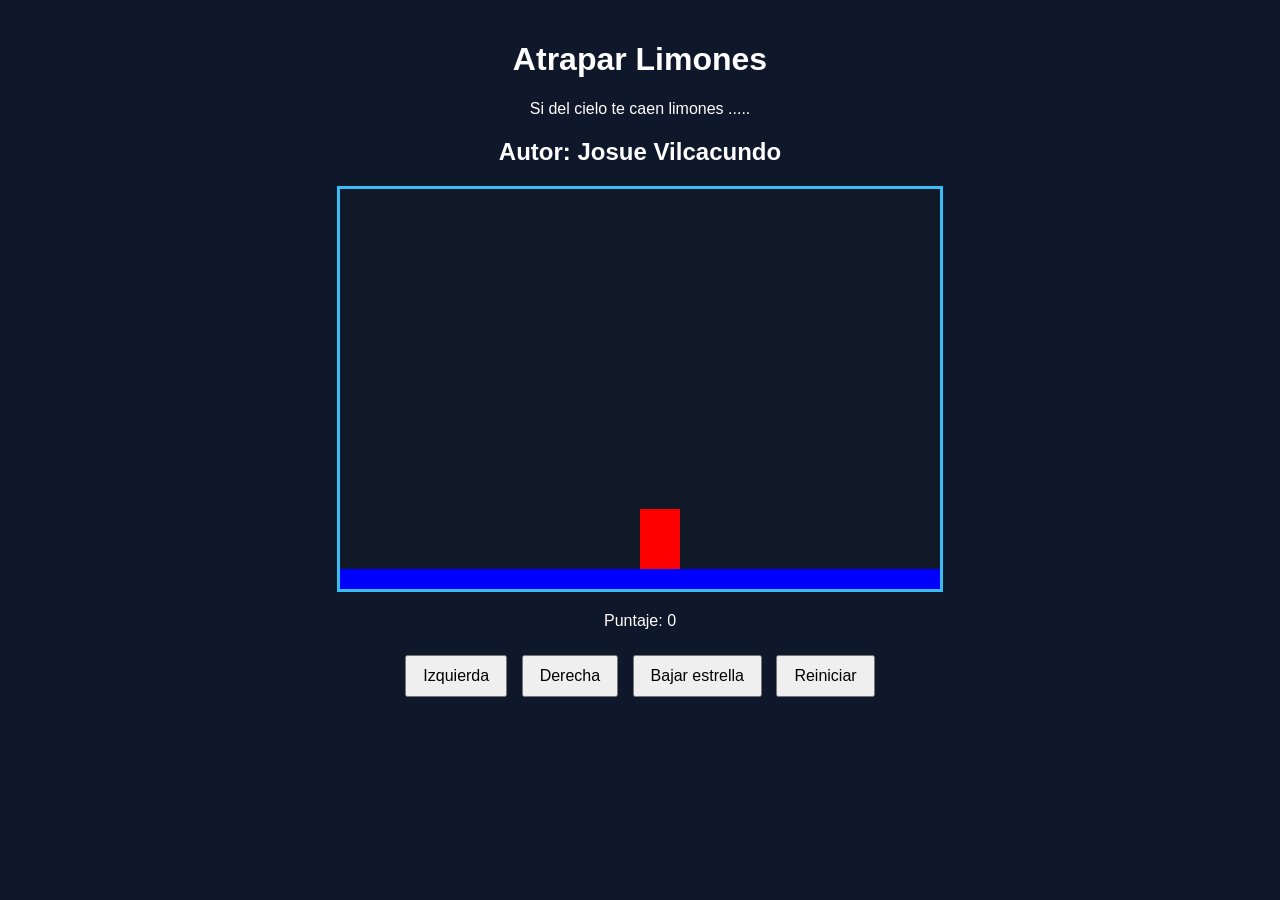
==== limones.html @ b8c5193f "agregar dibujarSuelo y dibujarPersonaje" ====
<!DOCTYPE html>
<html>
<head>
  <title>Caza Estrellas</title>
  <link href="limones.css" rel="stylesheet"/>
</head>
<body onload="iniciar()">
  <div class="contenedor">
    <h1>Atrapar Limones</h1>
    <p>Si del cielo te caen limones ..... </p>
    <h2>Autor: Josue Vilcacundo</h2>
    <canvas id="areaJuego" width="600" height="400"></canvas>
    <div class="panel">
      <p>Puntaje: <span id="txtPuntaje">0</span></p>
    </div>
    <div class="botones">
      <button>Izquierda</button>
      <button>Derecha</button>
      <button>Bajar estrella</button>
      <button>Reiniciar</button>
    </div>
  </div>
  <script src="limones.js"></script>
</body>
</html>
---- limones.css ----
body {
  font-family: Arial, sans-serif;
  background-color: #0f172a;
  color: white;
  text-align: center;
  margin: 0;
  padding: 20px;
}

.contenedor {
  max-width: 800px;
  margin: 0 auto;
}

canvas {
  background-color: #111827;
  border: 3px solid #38bdf8;
  display: block;
  margin: 20px auto;
}

.panel {
  margin: 20px 0;
}

.botones button {
  margin: 5px;
  padding: 10px 16px;
  font-size: 16px;
  cursor: pointer;
}
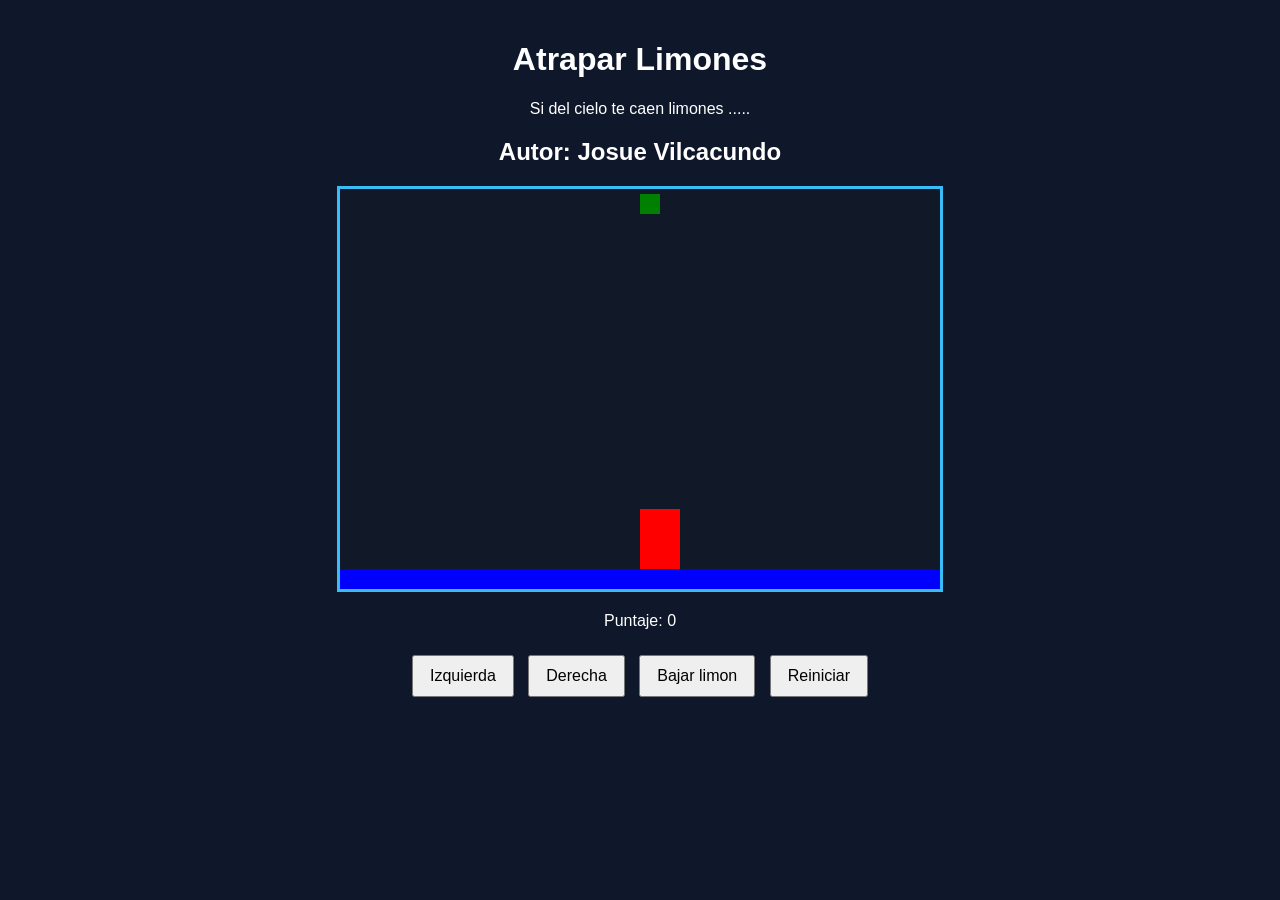
==== commit 3fa5626e: "Agregar bajar limon, funcionamiento correcto" ====
--- a/limones.html
+++ b/limones.html
@@ -14,9 +14,9 @@
       <p>Puntaje: <span id="txtPuntaje">0</span></p>
     </div>
     <div class="botones">
-      <button>Izquierda</button>
-      <button>Derecha</button>
-      <button>Bajar estrella</button>
+      <button onclick="moverIzquierda()">Izquierda</button>
+      <button onclick="moverDerecha()">Derecha</button>
+      <button onclick="bajarLimon()">Bajar limon</button>
       <button>Reiniciar</button>
     </div>
   </div>
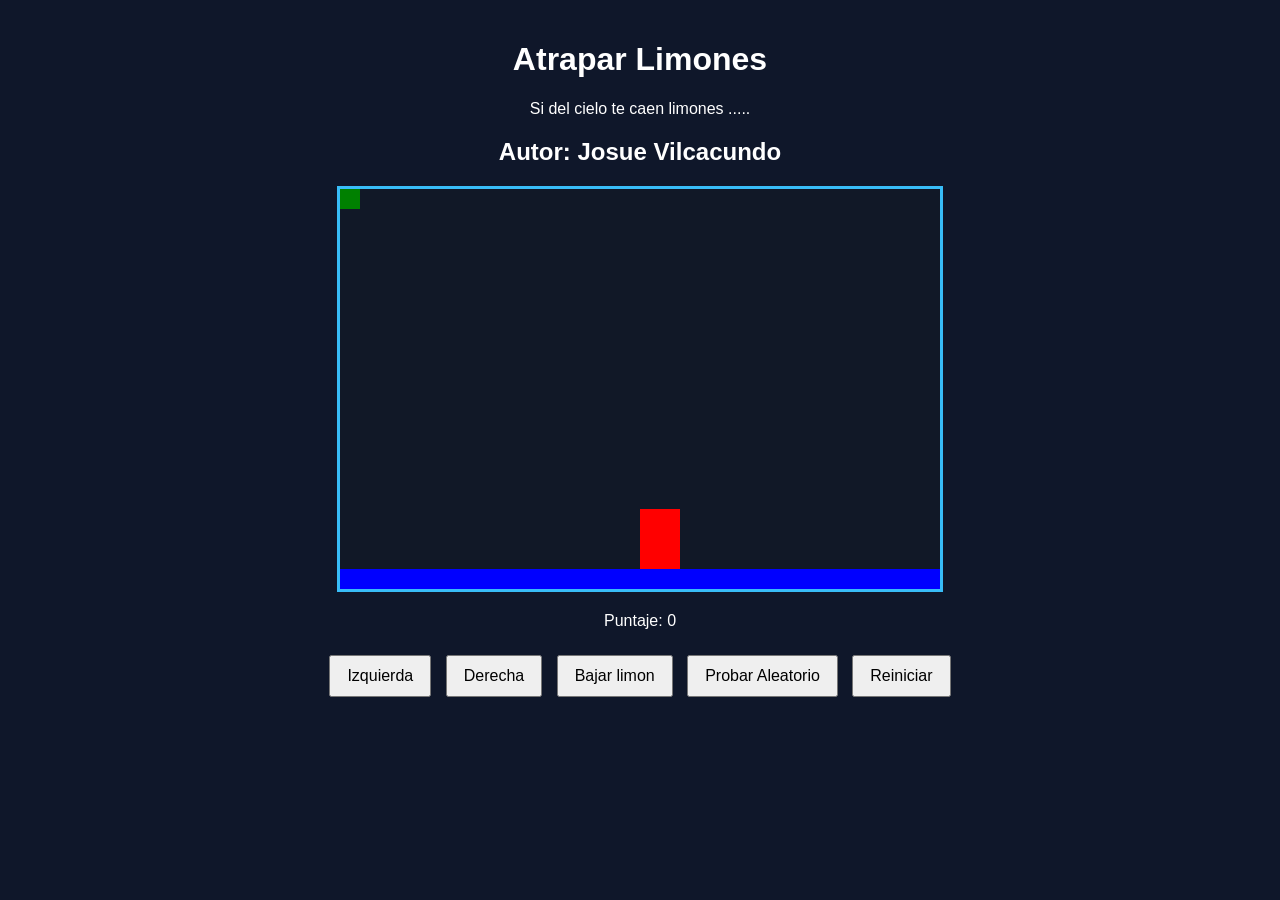
==== commit 4c490989: "posicion aleatoria del limon" ====
--- a/limones.html
+++ b/limones.html
@@ -3,6 +3,7 @@
 <head>
   <title>Caza Estrellas</title>
   <link href="limones.css" rel="stylesheet"/>
+  <script src="utils.js"></script>
 </head>
 <body onload="iniciar()">
   <div class="contenedor">
@@ -17,6 +18,7 @@
       <button onclick="moverIzquierda()">Izquierda</button>
       <button onclick="moverDerecha()">Derecha</button>
       <button onclick="bajarLimon()">Bajar limon</button>
+      <button onclick="probarAleatorio()">Probar Aleatorio</button>
       <button>Reiniciar</button>
     </div>
   </div>
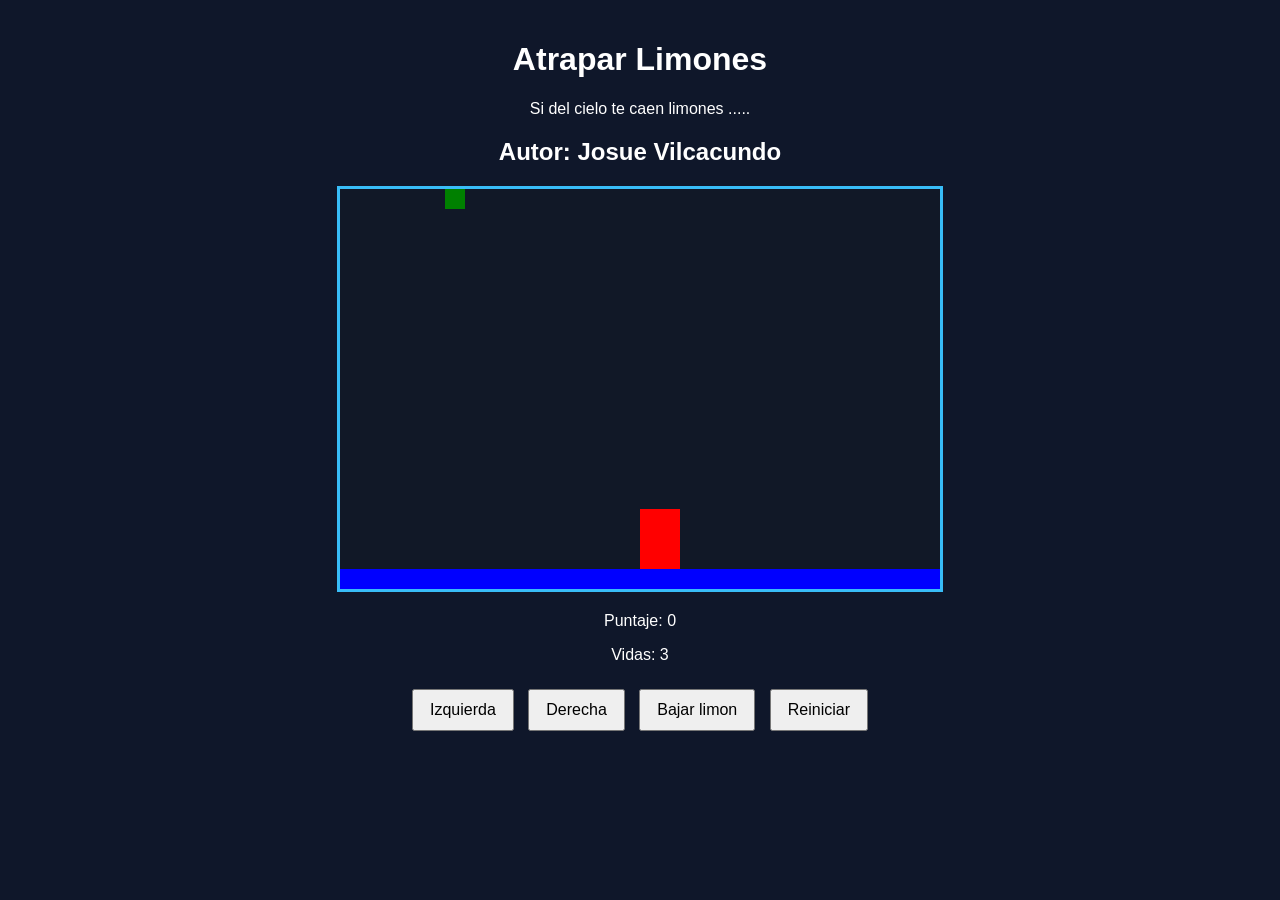
==== commit 7241e7aa: "puntaje & vidas funcionando perfecto" ====
--- a/limones.html
+++ b/limones.html
@@ -13,12 +13,12 @@
     <canvas id="areaJuego" width="600" height="400"></canvas>
     <div class="panel">
       <p>Puntaje: <span id="txtPuntaje">0</span></p>
+      <p>Vidas: <span id="txtVidas">3</span></p>
     </div>
     <div class="botones">
       <button onclick="moverIzquierda()">Izquierda</button>
       <button onclick="moverDerecha()">Derecha</button>
       <button onclick="bajarLimon()">Bajar limon</button>
-      <button onclick="probarAleatorio()">Probar Aleatorio</button>
       <button>Reiniciar</button>
     </div>
   </div>
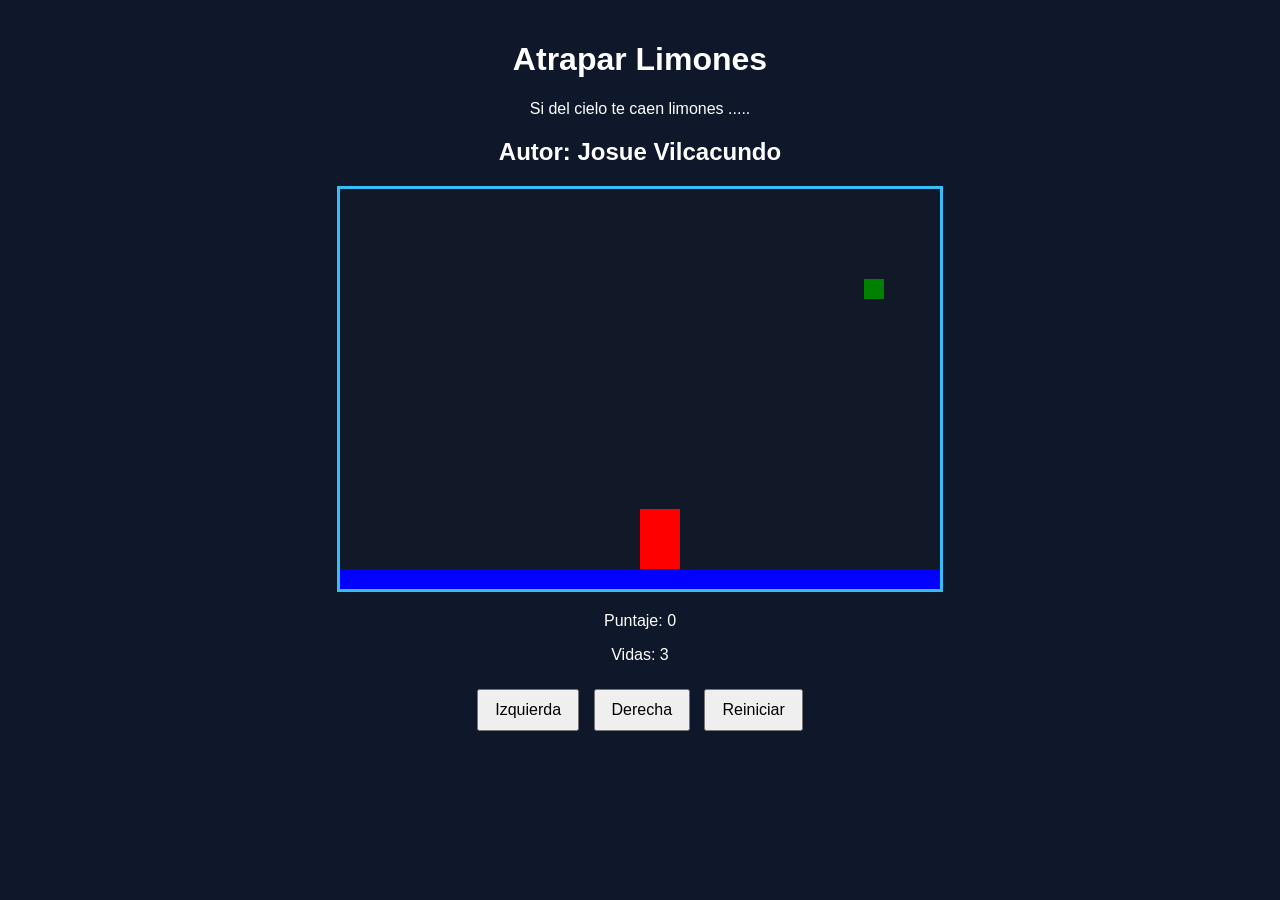
==== commit 03f4d9b7: "mensaje GAME OVER en cero vidas se muestra correcto" ====
--- a/limones.html
+++ b/limones.html
@@ -18,7 +18,6 @@
     <div class="botones">
       <button onclick="moverIzquierda()">Izquierda</button>
       <button onclick="moverDerecha()">Derecha</button>
-      <button onclick="bajarLimon()">Bajar limon</button>
       <button>Reiniciar</button>
     </div>
   </div>
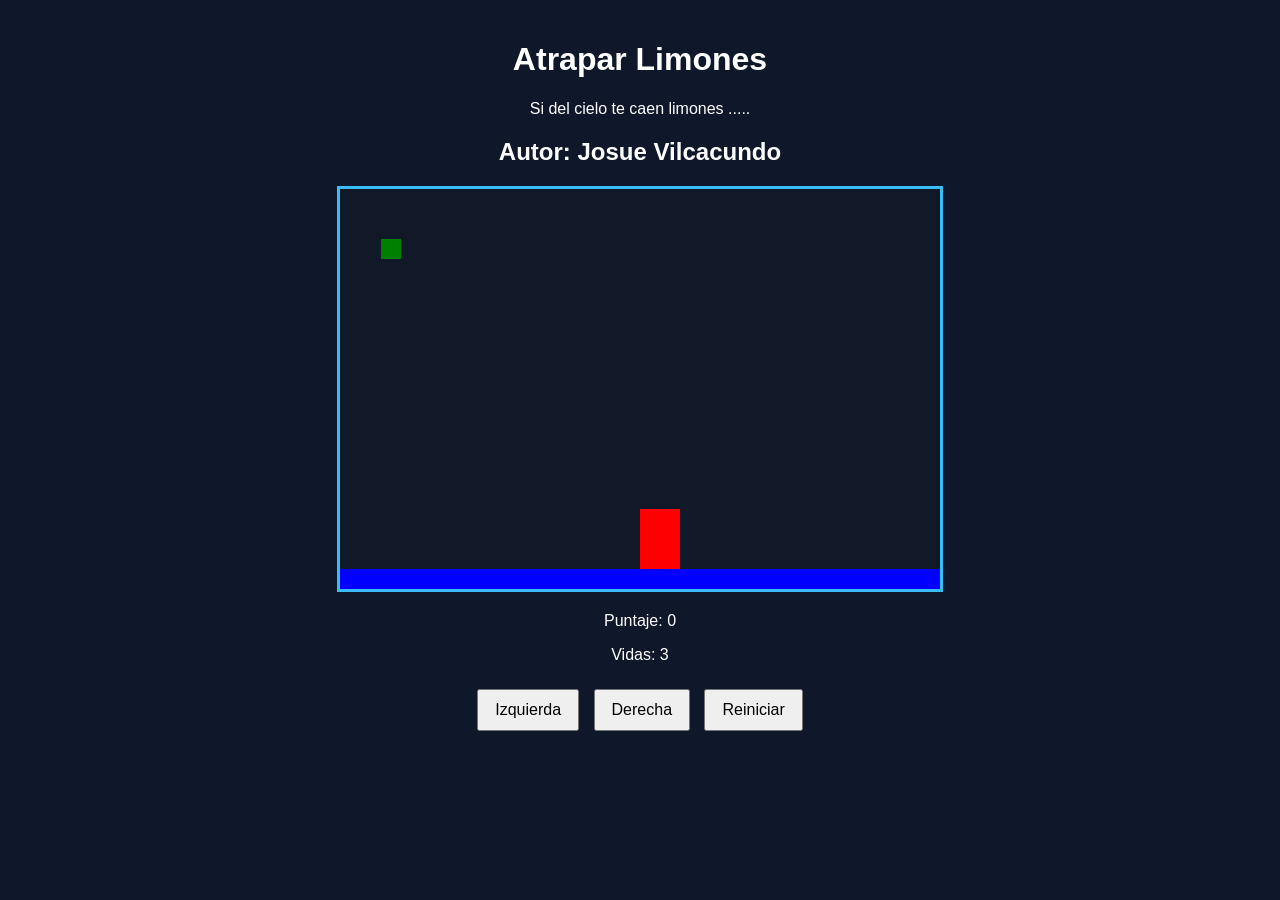
==== commit a7d5b54e: "Funcion: reiniciar, seteo correcto de variables se muestran en pantalla" ====
--- a/limones.html
+++ b/limones.html
@@ -18,7 +18,7 @@
     <div class="botones">
       <button onclick="moverIzquierda()">Izquierda</button>
       <button onclick="moverDerecha()">Derecha</button>
-      <button>Reiniciar</button>
+      <button onclick="reiniciar()">Reiniciar</button>
     </div>
   </div>
   <script src="limones.js"></script>
